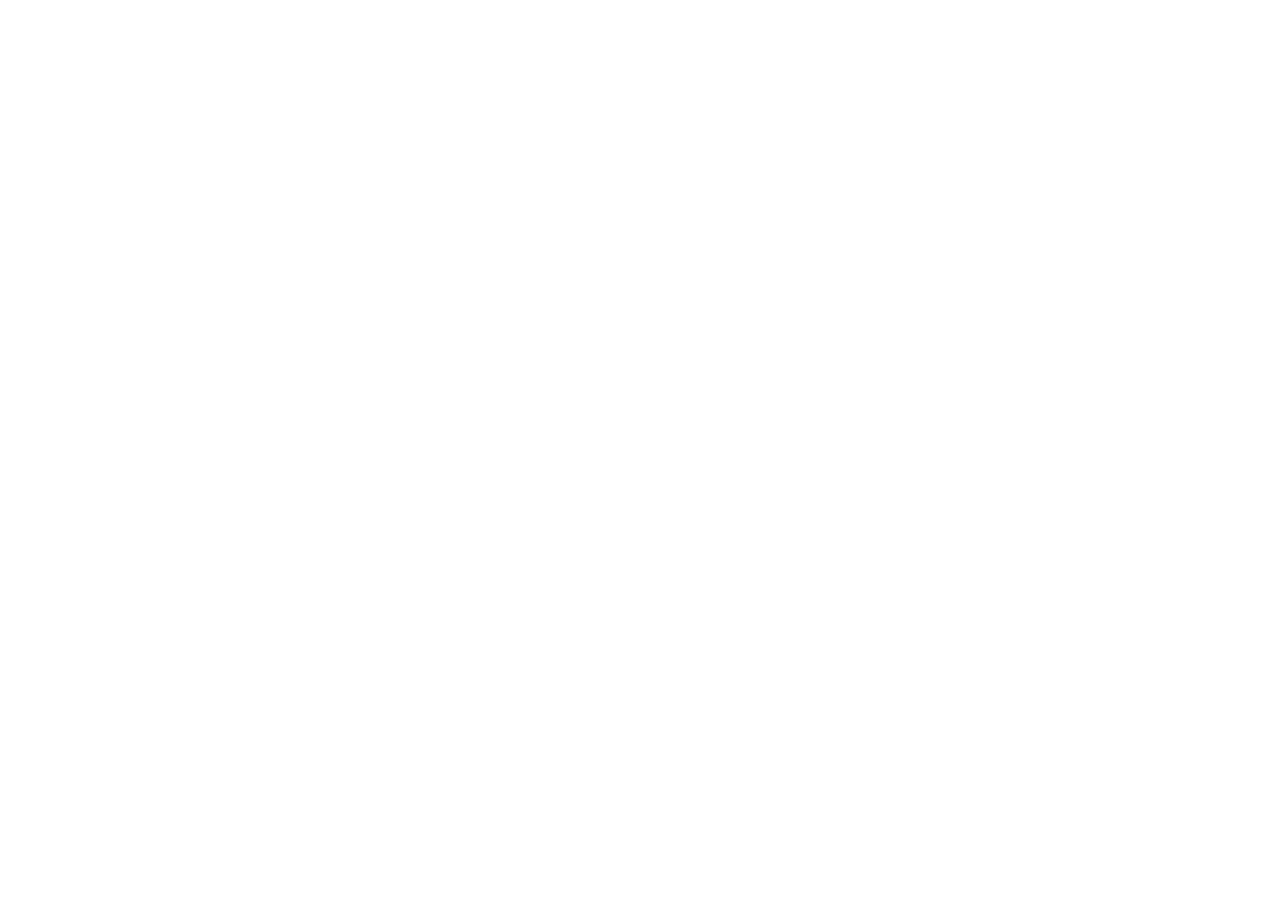
==== test/index.html @ f772fbe0 "05.26" ====
<!DOCTYPE html PUBLIC "-//W3C//DTD XHTML 1.0 Transitional//EN" "http://www.w3.org/TR/xhtml1/DTD/xhtml1-transitional.dtd">
<html xmlns="http://www.w3.org/1999/xhtml">
<head>
    <meta http-equiv="Content-Type" content="text/html; charset=gb2312">
    <title>jQuery+html5ʵ�ֵ�3D��̬�л������ֲ��õ�Ƭ-�����www.w2bc.com</title>
    <style type="text/css">
        *
        {
            margin: 0;
            padding: 0;
            list-style-type: none;
        }
        a, img
        {
            border: 0;
        }
        body
        {
            font: 12px/180% Arial, Helvetica, sans-serif, "������";
        }
    </style>
    <script src="../js/jquery-1.7.2.min.js"></script>
    <script src="../js/html5zoo.js"></script>
    <script src="../js/lovelygallery.js"></script>
</head>
<body>
<script src="/scripts/2bc/_gg_980_90.js" type="text/javascript"></script>
<div class="pics_wrap">
    <div id="html5zoo-1">
        <ul class="html5zoo-slides" style="display: none;">
            <li><a href="http://www.w2bc.com/">
                <img src="images/001.jpg" /></a></li>
            <li><a href="http://www.w2bc.com/">
                <img src="images/002.jpg" /></a></li>
            <li><a href="http://www.w2bc.com/">
                <img src="images/003.jpg" /></a></li>
            <li><a href="http://www.w2bc.com/">
                <img src="images/004.jpg" /></a></li>
            <li><a href="http://www.w2bc.com/">
                <img src="images/005.jpg" /></a></li>
        </ul>
    </div>
</div>
</body>
</html>
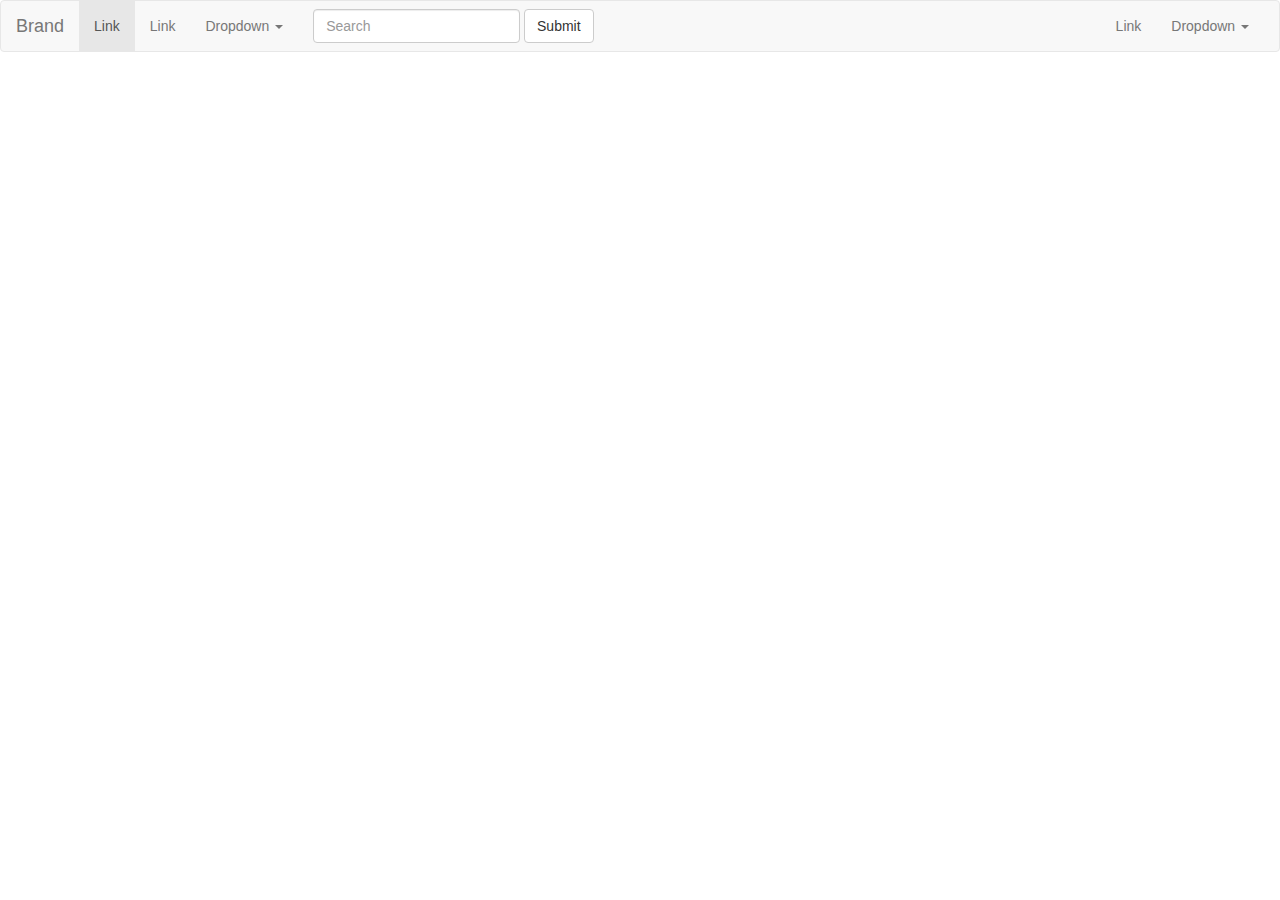
==== commit 666990b4: "6.1" ====
--- a/test/index.html
+++ b/test/index.html
@@ -1,45 +1,124 @@
-<!DOCTYPE html PUBLIC "-//W3C//DTD XHTML 1.0 Transitional//EN" "http://www.w3.org/TR/xhtml1/DTD/xhtml1-transitional.dtd">
-<html xmlns="http://www.w3.org/1999/xhtml">
+<!DocType html>
+<html lang="en">
 <head>
-    <meta http-equiv="Content-Type" content="text/html; charset=gb2312">
-    <title>jQuery+html5ʵ�ֵ�3D��̬�л������ֲ��õ�Ƭ-�����www.w2bc.com</title>
-    <style type="text/css">
-        *
-        {
-            margin: 0;
-            padding: 0;
-            list-style-type: none;
-        }
-        a, img
-        {
-            border: 0;
-        }
-        body
-        {
-            font: 12px/180% Arial, Helvetica, sans-serif, "������";
-        }
-    </style>
-    <script src="../js/jquery-1.7.2.min.js"></script>
-    <script src="../js/html5zoo.js"></script>
-    <script src="../js/lovelygallery.js"></script>
+
+    <meta charset="UTF-8">
+    <meta http-equiv="Content-Type" content="text/html">
+    <title>headroom.js</title>
+    <script src="js/angular.headroom.js"></script>
+    <script src="js/Headroom.js"></script>
+    <link rel="stylesheet" href="../css/bootstrap.min.css">
+    <link rel="stylesheet" href="../css/style.css">
+
+
 </head>
 <body>
-<script src="/scripts/2bc/_gg_980_90.js" type="text/javascript"></script>
-<div class="pics_wrap">
-    <div id="html5zoo-1">
-        <ul class="html5zoo-slides" style="display: none;">
-            <li><a href="http://www.w2bc.com/">
-                <img src="images/001.jpg" /></a></li>
-            <li><a href="http://www.w2bc.com/">
-                <img src="images/002.jpg" /></a></li>
-            <li><a href="http://www.w2bc.com/">
-                <img src="images/003.jpg" /></a></li>
-            <li><a href="http://www.w2bc.com/">
-                <img src="images/004.jpg" /></a></li>
-            <li><a href="http://www.w2bc.com/">
-                <img src="images/005.jpg" /></a></li>
-        </ul>
-    </div>
-</div>
+
+<nav class="navbar navbar-default">
+    <div class="container-fluid">
+        <!-- Brand and toggle get grouped for better mobile display -->
+        <div class="navbar-header">
+            <button type="button" class="navbar-toggle collapsed" data-toggle="collapse" data-target="#bs-example-navbar-collapse-1" aria-expanded="false">
+                <span class="sr-only">Toggle navigation</span>
+                <span class="icon-bar"></span>
+                <span class="icon-bar"></span>
+                <span class="icon-bar"></span>
+            </button>
+            <a class="navbar-brand" href="#">Brand</a>
+        </div>
+
+        <!-- Collect the nav links, forms, and other content for toggling -->
+        <div class="collapse navbar-collapse" id="bs-example-navbar-collapse-1">
+            <ul class="nav navbar-nav">
+                <li class="active"><a href="#">Link <span class="sr-only">(current)</span></a></li>
+                <li><a href="#">Link</a></li>
+                <li class="dropdown">
+                    <a href="#" class="dropdown-toggle" data-toggle="dropdown" role="button" aria-haspopup="true" aria-expanded="false">Dropdown <span class="caret"></span></a>
+                    <ul class="dropdown-menu">
+                        <li><a href="#">Action</a></li>
+                        <li><a href="#">Another action</a></li>
+                        <li><a href="#">Something else here</a></li>
+                        <li role="separator" class="divider"></li>
+                        <li><a href="#">Separated link</a></li>
+                        <li role="separator" class="divider"></li>
+                        <li><a href="#">One more separated link</a></li>
+                    </ul>
+                </li>
+            </ul>
+            <form class="navbar-form navbar-left">
+                <div class="form-group">
+                    <input type="text" class="form-control" placeholder="Search">
+                </div>
+                <button type="submit" class="btn btn-default">Submit</button>
+            </form>
+            <ul class="nav navbar-nav navbar-right">
+                <li><a href="#">Link</a></li>
+                <li class="dropdown">
+                    <a href="#" class="dropdown-toggle" data-toggle="dropdown" role="button" aria-haspopup="true" aria-expanded="false">Dropdown <span class="caret"></span></a>
+                    <ul class="dropdown-menu">
+                        <li><a href="#">Action</a></li>
+                        <li><a href="#">Another action</a></li>
+                        <li><a href="#">Something else here</a></li>
+                        <li role="separator" class="divider"></li>
+                        <li><a href="#">Separated link</a></li>
+                    </ul>
+                </li>
+            </ul>
+        </div><!-- /.navbar-collapse -->
+    </div><!-- /.container-fluid -->
+</nav>
+<!--<header id="header" class="headroom">-->
+    <!--&lt;!&ndash;导航栏&ndash;&gt;-->
+    <!--<nav class="navbar navbar-default navbar-fixed-top">-->
+        <!--<div class="container">-->
+            <!--<div class="navbar-header">-->
+
+                <!--<a href="index.html" class="navbar-brand logo" >-->
+                    <!--&lt;!&ndash;alt 属性是一个必需的属性，它规定在图像无法显示时的替代文本。&ndash;&gt;-->
+                    <!--&lt;!&ndash;<img src="image/tk_logo/tk_new_logo.png" alt="瞳康科技">&ndash;&gt;-->
+                <!--</a>-->
+
+                <!--<div class="navbar-header">-->
+                    <!--&lt;!&ndash;<h3>成都瞳康科技有限公司</h3>&ndash;&gt;-->
+                <!--</div>-->
+                <!--<button type="button" class="navbar-toggle" data-toggle="collapse" data-target="#navbar-collapse">-->
+                    <!--&lt;!&ndash;<span class="sr-only">切换导航</span>&ndash;&gt;-->
+                    <!--<span class="icon-bar"></span>-->
+                    <!--<span class="icon-bar"></span>-->
+                    <!--<span class="icon-bar"></span>-->
+                <!--</button>-->
+            <!--</div>-->
+            <!--<div class="collapse navbar-collapse" id="navbar-collapse">-->
+                <!--&lt;!&ndash;首页头部连接跳转页面&ndash;&gt;-->
+                <!--&lt;!&ndash;<ul class="nav navbar-nav navbar-right">&ndash;&gt;-->
+                    <!--&lt;!&ndash;<li class="active"><a href="./index.html" class="glyphicon glyphicon-home"> 首页</a></li>&ndash;&gt;-->
+                    <!--&lt;!&ndash;<li><a href="#" class="glyphicon glyphicon-list"> 简介</a></li>&ndash;&gt;-->
+                    <!--&lt;!&ndash;&lt;!&ndash;<li><a href="html/product.html" class="glyphicon glyphicon-fire"> 产品</a></li>&ndash;&gt;&ndash;&gt;-->
+                    <!--&lt;!&ndash;<li><a href="#" class="glyphicon glyphicon-fire"> 产品</a></li>&ndash;&gt;-->
+                    <!--&lt;!&ndash;<li><a href="#" class="glyphicon glyphicon-question-sign"> 加入我们</a></li>&ndash;&gt;-->
+                <!--&lt;!&ndash;</ul>&ndash;&gt;-->
+
+                <!--<ul class="nav nav-pills">-->
+                    <!--<li role="presentation" class="dropdown">-->
+                        <!--<a class="dropdown-toggle" data-toggle="dropdown" href="#" role="button" aria-haspopup="true" aria-expanded="false">-->
+                            <!--下拉菜单 <span class="caret"></span>-->
+                        <!--</a>-->
+                        <!--<ul class="dropdown-menu">-->
+                            <!--<li><a href="#">Action</a></li>-->
+                            <!--<li><a href="#">Another action</a></li>-->
+                            <!--<li><a href="#">Something else here</a></li>-->
+                            <!--<li role="separator" class="divider"></li>-->
+                            <!--<li><a href="#">Separated link</a></li>-->
+                            <!--<li role="separator" class="divider"></li>-->
+                            <!--<li><a href="#">One more separated link</a></li>-->
+                        <!--</ul>-->
+                    <!--</li>-->
+                    <!--...-->
+                <!--</ul>-->
+            <!--</div>-->
+        <!--</div>-->
+    <!--</nav>-->
+<!--</header>-->
+
 </body>
 </html>
--- a/css/style.css
+++ b/css/style.css
@@ -0,0 +1,252 @@
+*{
+    margin: 0 0 0 0;
+    padding: 0 0 0 0;
+}
+html {
+    /*font-size: calc(100vw/3.75);*/
+}
+ul{
+    list-style-type:none;
+}
+body{
+
+    /*padding-top: 40px;*/
+    /*min-width: 1190px;*/
+    /*padding-top: 50px;!*有顶部固定导航条时设置*!*/
+    /*padding-bottom: 50px;!*有底部固定导航条时设置*!*/
+}
+
+
+
+
+/* 小屏幕*/
+@media (max-width: 767px) {
+    /*可以在这设置适配iPad，iPhone等尺寸大小*/
+
+}
+@media (min-width: 768px) {
+    /*小于768屏幕不加此效果*/
+    .info-content{
+        background-color: #fff;
+        box-shadow: 2px 2px 3px #ccc;
+        padding-bottom: 20px;
+        margin-bottom: 40px;
+    }
+    .content_img{
+        float: right;
+    }
+    .content_text{
+        padding: 60px;
+    }
+}
+/* 中等屏幕*/
+@media (min-width: 992px) {
+    .content_img {
+        float: right;
+    }
+    .content_text{
+        padding: 80px;
+    }
+    /*首页字体处理*/
+    .content_2  p,.content_3  p,.content_4  p,.content_5  p{
+        font-size: 17px;
+    }
+    .content_1  h2{
+        font-size: 35px;
+    }
+    .content_1  h4{
+        font-size: 24px;
+    }
+    .content_2  h3,.content_3  h3,.content_4  h3,.content_5  h3{
+        font-size: 26px;
+    }
+}
+/* 大屏幕*/
+@media (min-width: 1200px) {
+
+    .content_img{
+        float: right;
+    }
+    .content_text{
+        padding: 100px;
+    }
+    .map_text{
+        padding: 50px;
+    }
+}
+
+/* nav 导航栏高度适应小屏幕*/
+
+#myNav {
+    /*margin-bottom: 10px;!important;*/
+}
+
+/*导航栏*/
+.logo{
+    padding: 0;
+    padding-left: 20px;
+}
+/*滑窗*/
+#myCarousel {
+    margin-top: 50px;
+}
+.carousel-inner img{
+    margin: 0 auto;
+}
+
+/*内容*/
+.content_1{
+    background: white;
+    padding: 40px 20px;
+    text-align: center;
+}
+.media_img{
+    transform:scale(0.8,0.8);
+    -ms-transform:scale(0.8,0.8);
+    -moz-transform:scale(0.8,0.8);
+    -webkit-transform:scale(0.8,0.8);
+    -o-transform:scale(0.8,0.8);
+
+    -webkit-transition: all 0.4s ease-in-out;
+    -moz-transition: all 0.4s ease-in-out;
+    -o-transition: all 0.4s ease-in-out;
+    transition: all 0.4s ease-in-out;
+}
+.media_img:hover{
+    transform:scale(1.3,1.3);
+    -ms-transform:scale(1.3,1.3);
+    -moz-transform:scale(1.3,1.3);
+    -webkit-transform:scale(1.3,1.3);
+    -o-transform:scale(1.3,1.3);
+}
+.btn-success{
+background-color: #0aa2e3;
+}
+
+/*我们的优势*/
+.text_line{
+    text-decoration: line-through;
+}
+.tab-p{
+    font-size: 16px;
+}
+.content_1  h2{
+    color: #c9c9c9;
+}
+.content_1  h4{
+    color: #000;
+}
+.content_2  h3,.content_3  h3,.content_4  h3,.content_5  h3{
+    color: 	#c9c9c9;
+}
+.content_download{
+    padding-top: 85px;
+    padding-bottom: 40px;
+    text-align: center;
+}
+.col{
+    padding: 20px;
+}
+
+.content_2{
+    background: #dddddd;
+    padding: 60px 10px;
+    text-align: center;
+    overflow:hidden;
+}
+.content_3{
+    background: white;
+    padding: 60px 10px;
+    text-align: center;
+    overflow:hidden;
+}
+.content_4{
+    background: #dddddd;
+    padding: 60px 10px;
+    text-align: center;
+    overflow:hidden;
+}
+.content_5{
+    background: white;
+    padding: 40px 10px;
+    text-align: center;
+    overflow:hidden;
+}
+/*斜效果*/
+.content_2Img{
+    -webkit-transform:rotate3d(0.1,0.1,0.1,80deg);
+
+    -webkit-transition: all 0.4s ease-in-out;
+    -moz-transition: all 0.4s ease-in-out;
+    transition: all 0.4s ease-in-out;
+}
+.content_3Img{
+    -webkit-transform:rotate3d(0.1,0.1,0.1,-80deg);
+
+    -webkit-transition: all 0.4s ease-in-out;
+    -moz-transition: all 0.4s ease-in-out;
+    transition: all 0.4s ease-in-out;
+}
+.content_4Img{
+    -webkit-transform:rotate3d(0.1,0.1,0.1,80deg);
+
+    -webkit-transition: all 0.4s ease-in-out;
+    -moz-transition: all 0.4s ease-in-out;
+    transition: all 0.4s ease-in-out;
+}
+.content_5Img{
+    padding-bottom: 30px;
+    -webkit-transform:rotate3d(0.1,0.1,0.1,80deg);
+
+    -webkit-transition: all 0.4s ease-in-out;
+    -moz-transition: all 0.4s ease-in-out;
+    transition: all 0.4s ease-in-out;
+}
+.content_imgOK{
+    transform:rotate3d(1,1,1,0deg);
+    -moz-transform:rotate3d(1,1,1,0deg);
+    -webkit-transform:rotate3d(1,1,1,0deg);
+}
+
+.modal_show{
+    text-align: center;
+}
+.modal_img{
+    height: 140px;
+    margin: 5px auto;
+}
+/*按钮样式*/
+.btn-block2 {
+    display: block;
+    margin-left: 20%;
+    width: 60%;
+}
+
+/*.footer {*/
+    /*position: absolute;*/
+    /*bottom: 0;*/
+    /*width: 100%;*/
+    /*!* Set the fixed height of the footer here *!*/
+    /*height: 60px;*/
+    /*background-color: #f5f5f5;*/
+/*}*/
+/*页脚*/
+.footer{
+    background-color: #0aa9e3;
+    /*background-color: #0aa2e3;*/
+    border-top:1px solid #ccc;
+    padding: 20px;
+    text-align: center;
+    color: #eee;
+}
+.footer_a{
+    color: white;
+}
+.footer_a:active{
+    color: white;
+
+}
+.footer_a:hover{
+    color: white;
+    text-decoration: none;
+}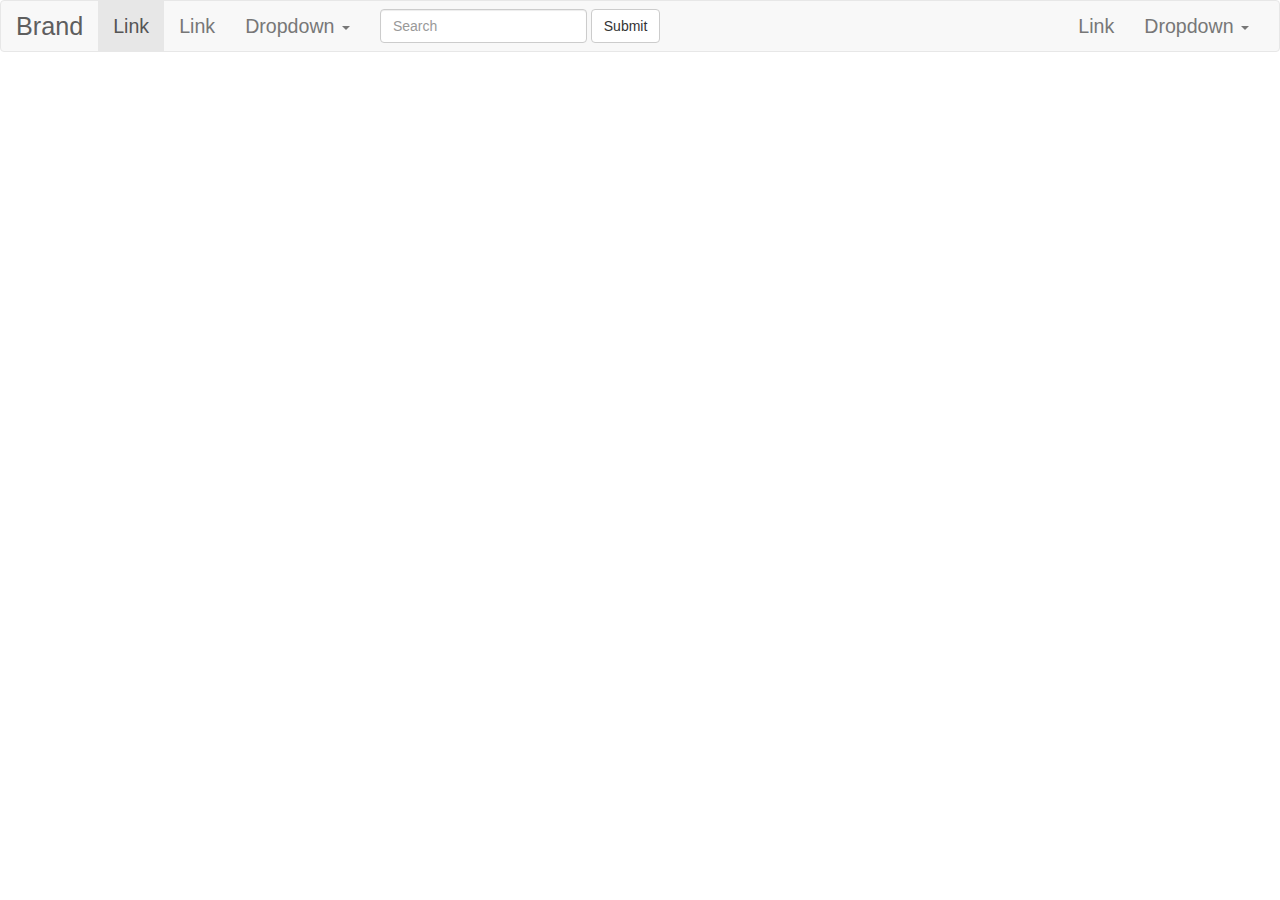
==== commit 7bf0064e: "6/5" ====
--- a/test/index.html
+++ b/test/index.html
@@ -13,6 +13,11 @@
 
 </head>
 <body>
+
+<head>
+    <script type="text/javascript" src="http://ajax.googleapis.com/ajax/libs
+/jquery/1.9.0/jquery.min.js"></script>
+</head>
 
 <nav class="navbar navbar-default">
     <div class="container-fluid">
--- a/css/style.css
+++ b/css/style.css
@@ -86,15 +86,55 @@
     padding: 0;
     padding-left: 20px;
 }
+
+
+/**
+* By Bridge on 2017/6/5
+*/
+
+/*导航栏字体大小*/
+.nav{
+    font-size: 1.4em;
+}
+
+/*改变导航栏字体的颜色*/
+.navbar-default .navbar-nav li > a >{
+    color: #111bbc;
+}
+
+.navbar-default .navbar-brand{
+    color: #5E5E5E;
+
+    font-size: 1.8em;
+}
+
+.navbar-default .navbar-brand:hover,
+.navbar-default .navbar-brand:focus{
+    color: #071b79;
+}
+
+.open > .btn{
+background-color: #000!important;
+}
+
+.navbar-default{
+    /*background-color: #c3c6c9;*/
+    /*border-color: #3612cc;*/
+}
+
 /*滑窗*/
 #myCarousel {
+    /*bootstrap默认的高度是*/
     margin-top: 50px;
 }
 .carousel-inner img{
     margin: 0 auto;
 }
-
-/*内容*/
+.navbar a{
+    color: white;
+}
+
+    /*内容*/
 .content_1{
     background: white;
     padding: 40px 20px;
@@ -123,10 +163,6 @@
 background-color: #0aa2e3;
 }
 
-/*我们的优势*/
-.text_line{
-    text-decoration: line-through;
-}
 .tab-p{
     font-size: 16px;
 }
@@ -222,14 +258,7 @@
     width: 60%;
 }
 
-/*.footer {*/
-    /*position: absolute;*/
-    /*bottom: 0;*/
-    /*width: 100%;*/
-    /*!* Set the fixed height of the footer here *!*/
-    /*height: 60px;*/
-    /*background-color: #f5f5f5;*/
-/*}*/
+
 /*页脚*/
 .footer{
     background-color: #0aa9e3;
